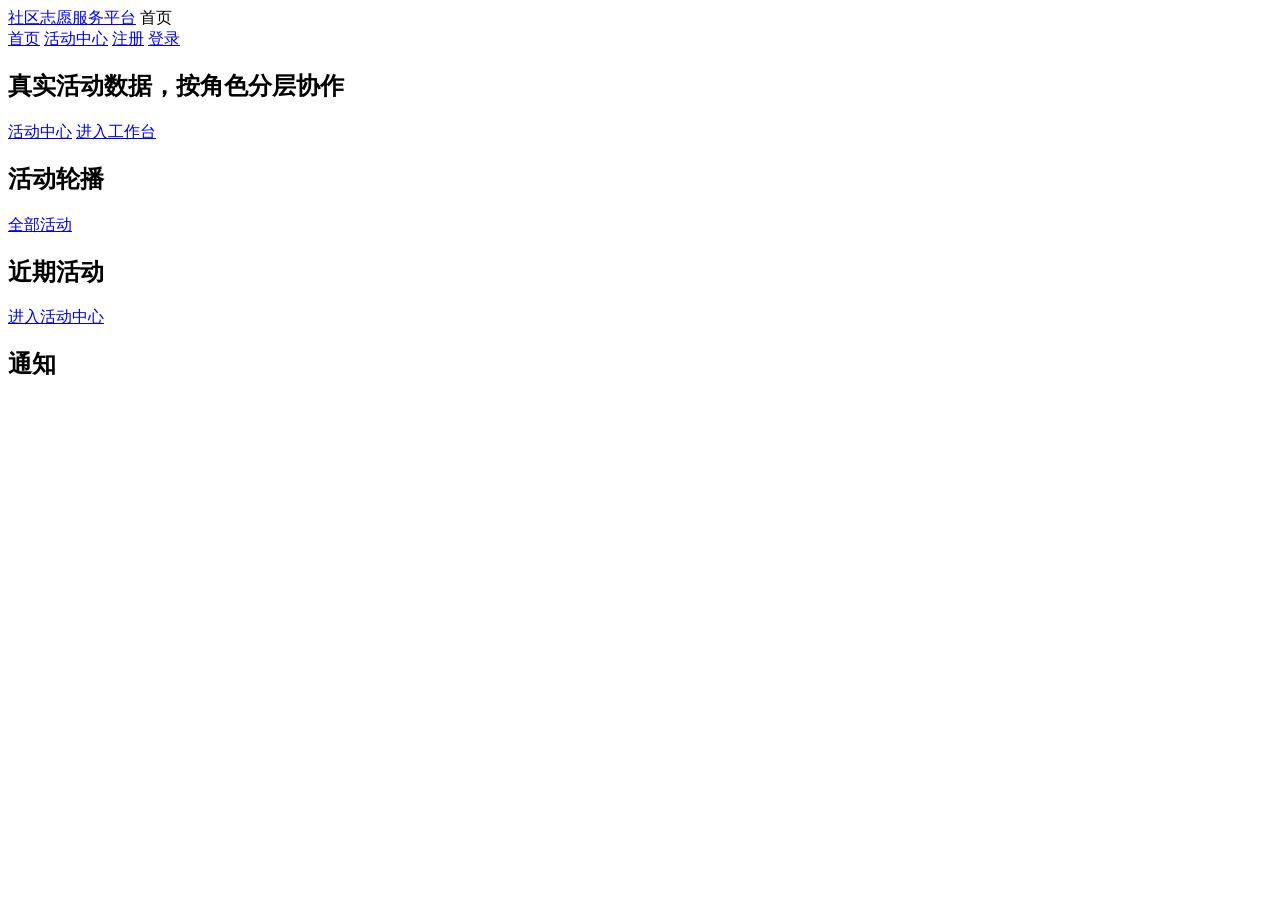
==== apps/web/index.html @ 4bbd43fe "feat: 初始化微服务志愿者平台项目 - 前端页面 (apps/web)：首页、登录/注册、志愿活动、个人中心、管理后台等 - 后端微服务 (services/)：用户、活动、志愿者、报名等服务 -" ====
<!DOCTYPE html>
<html lang="zh-CN">
  <head>
    <meta charset="UTF-8" />
    <meta name="viewport" content="width=device-width, initial-scale=1.0" />
    <title>社区志愿服务平台</title>
    <link rel="stylesheet" href="/styles.css" />
  </head>
  <body data-page="home">
    <div class="site-shell">
      <header class="topbar">
        <div class="site-head">
          <a class="site-title" href="/index.html">社区志愿服务平台</a>
          <span class="site-caption">首页</span>
        </div>
        <nav class="main-nav" id="main-nav">
          <a href="/index.html">首页</a>
          <a href="/activities.html">活动中心</a>
          <a href="/register.html">注册</a>
          <a href="/login.html">登录</a>
        </nav>
      </header>

      <main class="page page-home">
        <section class="hero hero-compact">
          <div class="hero-main">
            <h1>真实活动数据，按角色分层协作</h1>
            <div class="hero-actions">
              <a class="button button-primary" href="/activities.html">活动中心</a>
              <a class="button button-light" href="/dashboard.html">进入工作台</a>
            </div>
          </div>
          <div id="home-stats" class="stats-grid"></div>
        </section>

        <section class="panel">
          <div class="panel-head">
            <h2>活动轮播</h2>
            <a class="text-link" href="/activities.html">全部活动</a>
          </div>
          <div id="home-carousel" class="carousel-panel"></div>
        </section>

        <section class="panel-row">
          <section class="panel">
            <div class="panel-head">
              <h2>近期活动</h2>
              <a class="text-link" href="/activities.html">进入活动中心</a>
            </div>
            <div id="home-activities" class="list-panel"></div>
          </section>

          <section class="panel panel-narrow">
            <div class="panel-head">
              <h2>通知</h2>
            </div>
            <div id="home-notices" class="list-panel"></div>
          </section>
        </section>
      </main>
    </div>

    <script src="/app.js?v=20260404_6"></script>
  </body>
</html>
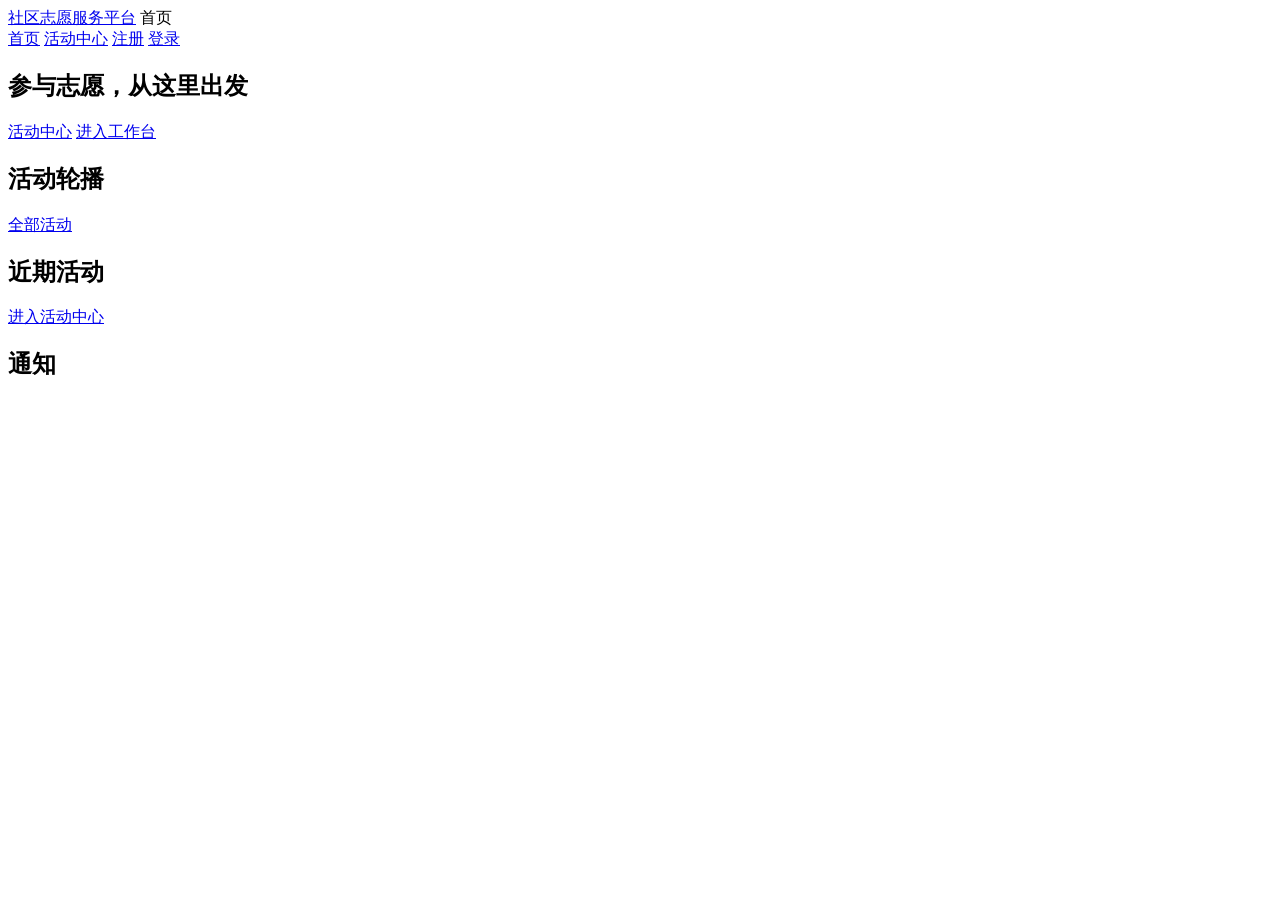
==== commit abcaf348: "修复多处问题并添加数据库管理脚本 - 修复工作台 dashboard 的 null 值问题（volunteer-service） - 修复活动申请的 updated_at 字段缺失问题（activit" ====
--- a/apps/web/index.html
+++ b/apps/web/index.html
@@ -24,7 +24,7 @@
       <main class="page page-home">
         <section class="hero hero-compact">
           <div class="hero-main">
-            <h1>真实活动数据，按角色分层协作</h1>
+            <h1>参与志愿，从这里出发</h1>
             <div class="hero-actions">
               <a class="button button-primary" href="/activities.html">活动中心</a>
               <a class="button button-light" href="/dashboard.html">进入工作台</a>
@@ -54,12 +54,13 @@
             <div class="panel-head">
               <h2>通知</h2>
             </div>
+            <div id="home-notices-pagination" class="pagination"></div>
             <div id="home-notices" class="list-panel"></div>
           </section>
         </section>
       </main>
     </div>
 
-    <script src="/app.js?v=20260404_6"></script>
+    <script src="/app.js?v=20260405_2"></script>
   </body>
 </html>
